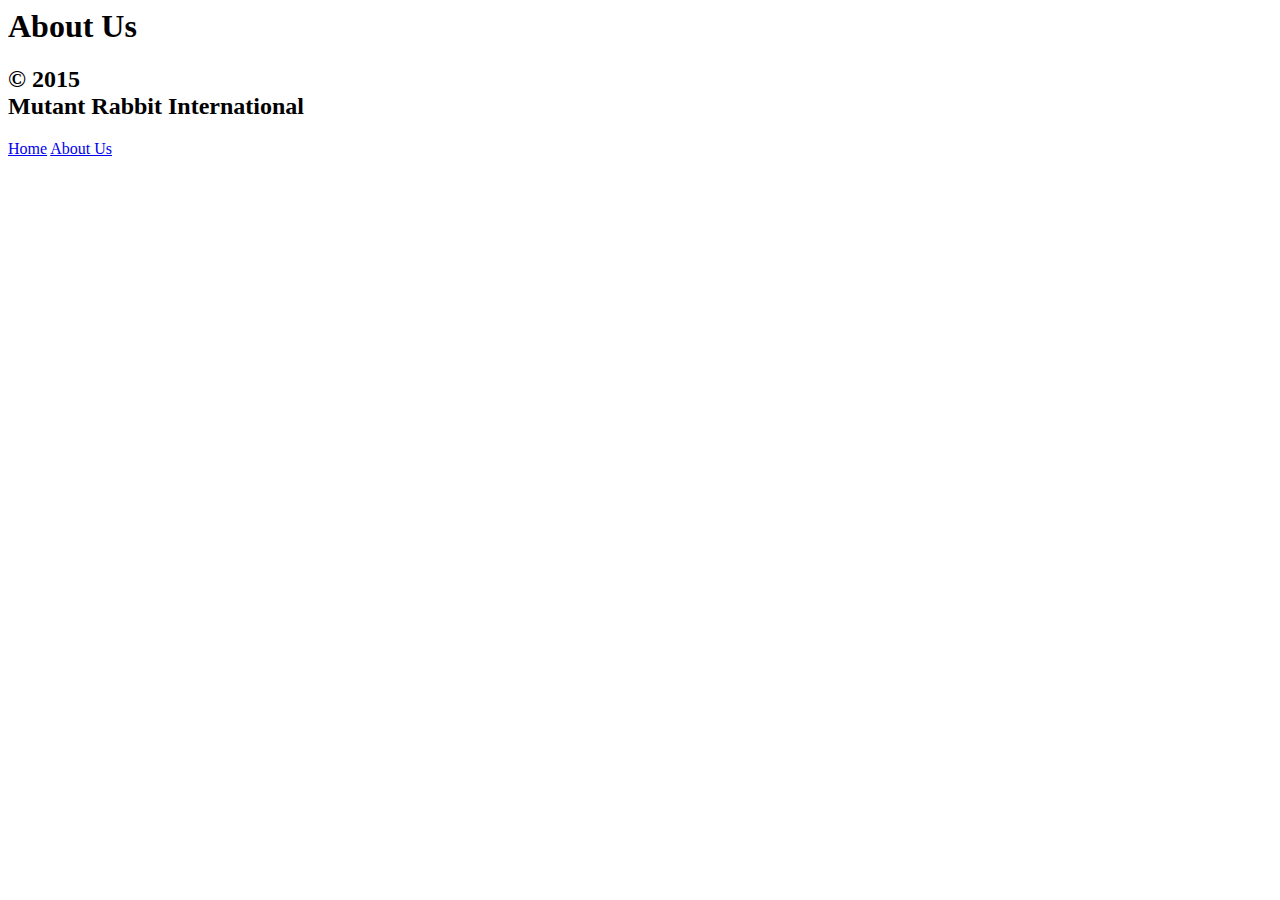
==== pages/about_us.html @ 6d63ced1 "updating current state of HTML and CSS. Framework almost complete for pages." ====
<DOCTYPE!>
  <html>
    <head>
      <title>About Us</title>
      <link rel="stylesheet" href="css/reset.css">
      <link rel="stylesheet" href="css/layout.css">
      <link rel="stylesheet" href="css/style.css">
    </head>
    <body>
      <header>
        <h1>About Us</h1>
      </header>
      <article>
        <section></section>
        <section></section>
      </article>
      <footer>
        <h2>&copy 2015<br>Mutant Rabbit International</h2>
        <a href="../index.html">Home</a>
        <a href="pages/about_us.html">About Us</a>
      </footer>
    </body>
  </html>
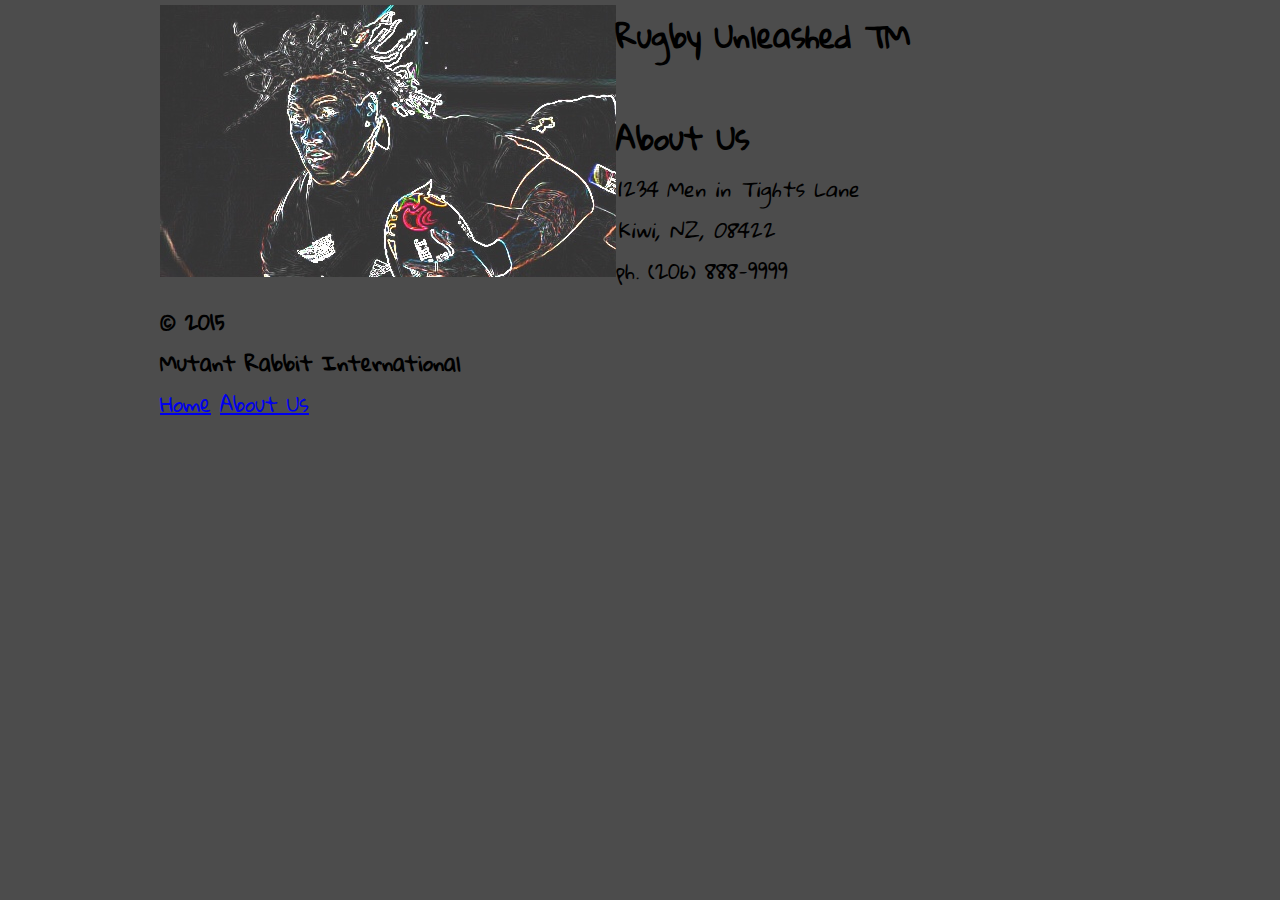
==== commit 6372e1a7: "adding style and formatting to pages." ====
--- a/pages/about_us.html
+++ b/pages/about_us.html
@@ -2,19 +2,27 @@
   <html>
     <head>
       <title>About Us</title>
-      <link rel="stylesheet" href="css/reset.css">
-      <link rel="stylesheet" href="css/layout.css">
-      <link rel="stylesheet" href="css/style.css">
+      <link rel="stylesheet" href="../css/reset.css">
+      <link rel="stylesheet" href="../css/layout.css">
+      <link href='http://fonts.googleapis.com/css?family=Gloria+Hallelujah' rel='stylesheet' type='text/css'>
+      <link rel="stylesheet" href="../css/style.css">
     </head>
     <body>
-      <header>
+      <header class="container_16 std_padding">
+        <img class="left_media" src="../images/Logo.jpg" alt="">
+        <h1 class>Rugby Unleashed &#8482</h1><br>
         <h1>About Us</h1>
+        <address>
+          <p>1234 Men in Tights Lane</p>
+          <p>Kiwi, NZ, 08422</p>
+        </address>
+        <p>ph. (206) 888-9999
       </header>
-      <article>
+      <!-- <article class="container_16 std_padding">
         <section></section>
         <section></section>
-      </article>
-      <footer>
+      </article> -->
+      <footer class="container_16 std_padding">
         <h2>&copy 2015<br>Mutant Rabbit International</h2>
         <a href="../index.html">Home</a>
         <a href="pages/about_us.html">About Us</a>
--- a/css/layout.css
+++ b/css/layout.css
@@ -0,0 +1,446 @@
+/*
+  960 Grid System ~ Core CSS.
+  Learn more ~ http://960.gs/
+
+  Licensed under GPL and MIT.
+*/
+
+/*
+  Forces backgrounds to span full width,
+  even if there is horizontal scrolling.
+  Increase this if your layout is wider.
+
+  Note: IE6 works fine without this fix.
+*/
+
+body {
+  min-width: 960px;
+}
+
+/* Container
+----------------------------------------------------------------------------------------------------*/
+
+.container_16 {
+  margin-left: auto;
+  margin-right: auto;
+  width: 960px;
+}
+
+/* Grid >> Global
+----------------------------------------------------------------------------------------------------*/
+
+.grid_1,
+.grid_2,
+.grid_3,
+.grid_4,
+.grid_5,
+.grid_6,
+.grid_7,
+.grid_8,
+.grid_9,
+.grid_10,
+.grid_11,
+.grid_12,
+.grid_13,
+.grid_14,
+.grid_15,
+.grid_16 {
+  display: inline;
+  float: left;
+  margin-left: 10px;
+  margin-right: 10px;
+}
+
+.push_1, .pull_1,
+.push_2, .pull_2,
+.push_3, .pull_3,
+.push_4, .pull_4,
+.push_5, .pull_5,
+.push_6, .pull_6,
+.push_7, .pull_7,
+.push_8, .pull_8,
+.push_9, .pull_9,
+.push_10, .pull_10,
+.push_11, .pull_11,
+.push_12, .pull_12,
+.push_13, .pull_13,
+.push_14, .pull_14,
+.push_15, .pull_15,
+.push_16, .pull_16 {
+  position: relative;
+}
+
+/* Grid >> Children (Alpha ~ First, Omega ~ Last)
+----------------------------------------------------------------------------------------------------*/
+
+.alpha {
+  margin-left: 0;
+}
+
+.omega {
+  margin-right: 0;
+}
+
+/* Grid >> 16 Columns
+----------------------------------------------------------------------------------------------------*/
+
+.container_16 .grid_1 {
+  width: 40px;
+}
+
+.container_16 .grid_2 {
+  width: 100px;
+}
+
+.container_16 .grid_3 {
+  width: 160px;
+}
+
+.container_16 .grid_4 {
+  width: 220px;
+}
+
+.container_16 .grid_5 {
+  width: 280px;
+}
+
+.container_16 .grid_6 {
+  width: 340px;
+}
+
+.container_16 .grid_7 {
+  width: 400px;
+}
+
+.container_16 .grid_8 {
+  width: 460px;
+}
+
+.container_16 .grid_9 {
+  width: 520px;
+}
+
+.container_16 .grid_10 {
+  width: 580px;
+}
+
+.container_16 .grid_11 {
+  width: 640px;
+}
+
+.container_16 .grid_12 {
+  width: 700px;
+}
+
+.container_16 .grid_13 {
+  width: 760px;
+}
+
+.container_16 .grid_14 {
+  width: 820px;
+}
+
+.container_16 .grid_15 {
+  width: 880px;
+}
+
+.container_16 .grid_16 {
+  width: 940px;
+}
+
+/* Prefix Extra Space >> 16 Columns
+----------------------------------------------------------------------------------------------------*/
+
+.container_16 .prefix_1 {
+  padding-left: 60px;
+}
+
+.container_16 .prefix_2 {
+  padding-left: 120px;
+}
+
+.container_16 .prefix_3 {
+  padding-left: 180px;
+}
+
+.container_16 .prefix_4 {
+  padding-left: 240px;
+}
+
+.container_16 .prefix_5 {
+  padding-left: 300px;
+}
+
+.container_16 .prefix_6 {
+  padding-left: 360px;
+}
+
+.container_16 .prefix_7 {
+  padding-left: 420px;
+}
+
+.container_16 .prefix_8 {
+  padding-left: 480px;
+}
+
+.container_16 .prefix_9 {
+  padding-left: 540px;
+}
+
+.container_16 .prefix_10 {
+  padding-left: 600px;
+}
+
+.container_16 .prefix_11 {
+  padding-left: 660px;
+}
+
+.container_16 .prefix_12 {
+  padding-left: 720px;
+}
+
+.container_16 .prefix_13 {
+  padding-left: 780px;
+}
+
+.container_16 .prefix_14 {
+  padding-left: 840px;
+}
+
+.container_16 .prefix_15 {
+  padding-left: 900px;
+}
+
+/* Suffix Extra Space >> 16 Columns
+----------------------------------------------------------------------------------------------------*/
+
+.container_16 .suffix_1 {
+  padding-right: 60px;
+}
+
+.container_16 .suffix_2 {
+  padding-right: 120px;
+}
+
+.container_16 .suffix_3 {
+  padding-right: 180px;
+}
+
+.container_16 .suffix_4 {
+  padding-right: 240px;
+}
+
+.container_16 .suffix_5 {
+  padding-right: 300px;
+}
+
+.container_16 .suffix_6 {
+  padding-right: 360px;
+}
+
+.container_16 .suffix_7 {
+  padding-right: 420px;
+}
+
+.container_16 .suffix_8 {
+  padding-right: 480px;
+}
+
+.container_16 .suffix_9 {
+  padding-right: 540px;
+}
+
+.container_16 .suffix_10 {
+  padding-right: 600px;
+}
+
+.container_16 .suffix_11 {
+  padding-right: 660px;
+}
+
+.container_16 .suffix_12 {
+  padding-right: 720px;
+}
+
+.container_16 .suffix_13 {
+  padding-right: 780px;
+}
+
+.container_16 .suffix_14 {
+  padding-right: 840px;
+}
+
+.container_16 .suffix_15 {
+  padding-right: 900px;
+}
+
+/* Push Space >> 16 Columns
+----------------------------------------------------------------------------------------------------*/
+
+.container_16 .push_1 {
+  left: 60px;
+}
+
+.container_16 .push_2 {
+  left: 120px;
+}
+
+.container_16 .push_3 {
+  left: 180px;
+}
+
+.container_16 .push_4 {
+  left: 240px;
+}
+
+.container_16 .push_5 {
+  left: 300px;
+}
+
+.container_16 .push_6 {
+  left: 360px;
+}
+
+.container_16 .push_7 {
+  left: 420px;
+}
+
+.container_16 .push_8 {
+  left: 480px;
+}
+
+.container_16 .push_9 {
+  left: 540px;
+}
+
+.container_16 .push_10 {
+  left: 600px;
+}
+
+.container_16 .push_11 {
+  left: 660px;
+}
+
+.container_16 .push_12 {
+  left: 720px;
+}
+
+.container_16 .push_13 {
+  left: 780px;
+}
+
+.container_16 .push_14 {
+  left: 840px;
+}
+
+.container_16 .push_15 {
+  left: 900px;
+}
+
+/* Pull Space >> 16 Columns
+----------------------------------------------------------------------------------------------------*/
+
+.container_16 .pull_1 {
+  left: -60px;
+}
+
+.container_16 .pull_2 {
+  left: -120px;
+}
+
+.container_16 .pull_3 {
+  left: -180px;
+}
+
+.container_16 .pull_4 {
+  left: -240px;
+}
+
+.container_16 .pull_5 {
+  left: -300px;
+}
+
+.container_16 .pull_6 {
+  left: -360px;
+}
+
+.container_16 .pull_7 {
+  left: -420px;
+}
+
+.container_16 .pull_8 {
+  left: -480px;
+}
+
+.container_16 .pull_9 {
+  left: -540px;
+}
+
+.container_16 .pull_10 {
+  left: -600px;
+}
+
+.container_16 .pull_11 {
+  left: -660px;
+}
+
+.container_16 .pull_12 {
+  left: -720px;
+}
+
+.container_16 .pull_13 {
+  left: -780px;
+}
+
+.container_16 .pull_14 {
+  left: -840px;
+}
+
+.container_16 .pull_15 {
+  left: -900px;
+}
+
+/* `Clear Floated Elements
+----------------------------------------------------------------------------------------------------*/
+
+/* http://sonspring.com/journal/clearing-floats */
+
+.clear {
+  clear: both;
+  display: block;
+  overflow: hidden;
+  visibility: hidden;
+  width: 0;
+  height: 0;
+}
+
+/* http://www.yuiblog.com/blog/2010/09/27/clearfix-reloaded-overflowhidden-demystified */
+
+.clearfix:before,
+.clearfix:after,
+.container_16:before,
+.container_16:after {
+  content: '.';
+  display: block;
+  overflow: hidden;
+  visibility: hidden;
+  font-size: 0;
+  line-height: 0;
+  width: 0;
+  height: 0;
+}
+
+.clearfix:after,
+.container_16:after {
+  clear: both;
+}
+
+/*
+  The following zoom:1 rule is specifically for IE6 + IE7.
+  Move to separate stylesheet if invalid CSS is a problem.
+*/
+
+.clearfix,
+.container_16 {
+  zoom: 1;
+}--- a/css/style.css
+++ b/css/style.css
@@ -0,0 +1,18 @@
+html {
+  background-color: #4c4c4c;
+  font-family: 'Gloria Hallelujah', cursive;
+  font-size: 20px;
+  /*text-decoration: none;*/
+}
+
+h1 {
+  font-size: 30px;
+}
+
+.left_media {
+  float: left;
+}
+
+.std_padding {
+  padding: 5px;
+}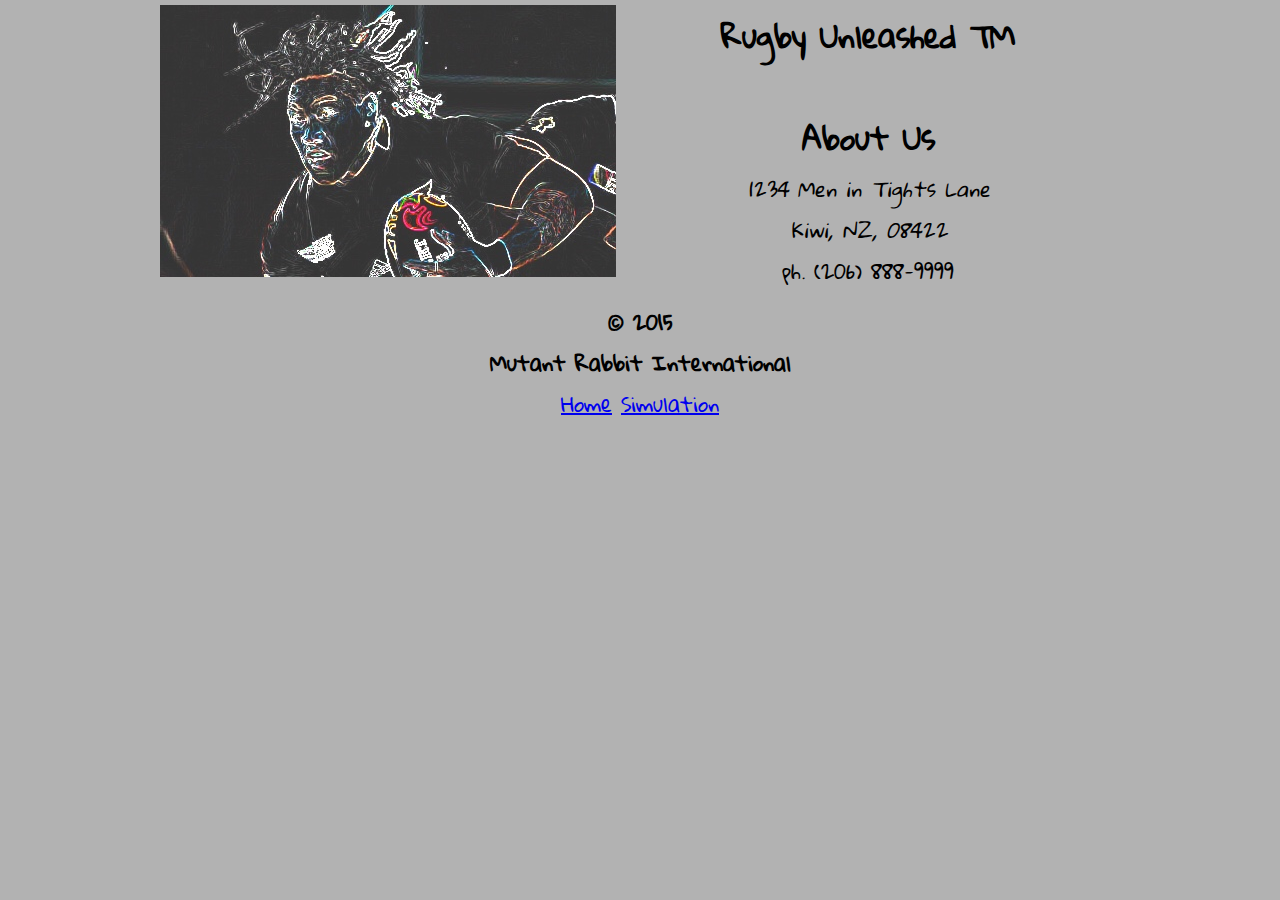
==== commit 79492400: "adding more stylesheet content." ====
--- a/pages/about_us.html
+++ b/pages/about_us.html
@@ -10,13 +10,13 @@
     <body>
       <header class="container_16 std_padding">
         <img class="left_media" src="../images/Logo.jpg" alt="">
-        <h1 class>Rugby Unleashed &#8482</h1><br>
-        <h1>About Us</h1>
-        <address>
+        <h1 class="title_text">Rugby Unleashed &#8482</h1><br>
+        <h1 class="title_text">About Us</h1>
+        <address class="about_us">
           <p>1234 Men in Tights Lane</p>
           <p>Kiwi, NZ, 08422</p>
         </address>
-        <p>ph. (206) 888-9999
+        <p class="about_us">ph. (206) 888-9999
       </header>
       <!-- <article class="container_16 std_padding">
         <section></section>
@@ -25,7 +25,7 @@
       <footer class="container_16 std_padding">
         <h2>&copy 2015<br>Mutant Rabbit International</h2>
         <a href="../index.html">Home</a>
-        <a href="pages/about_us.html">About Us</a>
+        <a href="simulation.html">Simulation</a>
       </footer>
     </body>
   </html>--- a/css/style.css
+++ b/css/style.css
@@ -1,12 +1,17 @@
 html {
-  background-color: #4c4c4c;
+  background-color: #b2b2b2;
   font-family: 'Gloria Hallelujah', cursive;
   font-size: 20px;
   /*text-decoration: none;*/
 }
 
-h1 {
+.title_text {
   font-size: 30px;
+  text-align: center;
+}
+
+.about_us {
+  text-align: center;
 }
 
 .left_media {
@@ -15,4 +20,8 @@
 
 .std_padding {
   padding: 5px;
+}
+
+footer {
+  text-align: center;
 }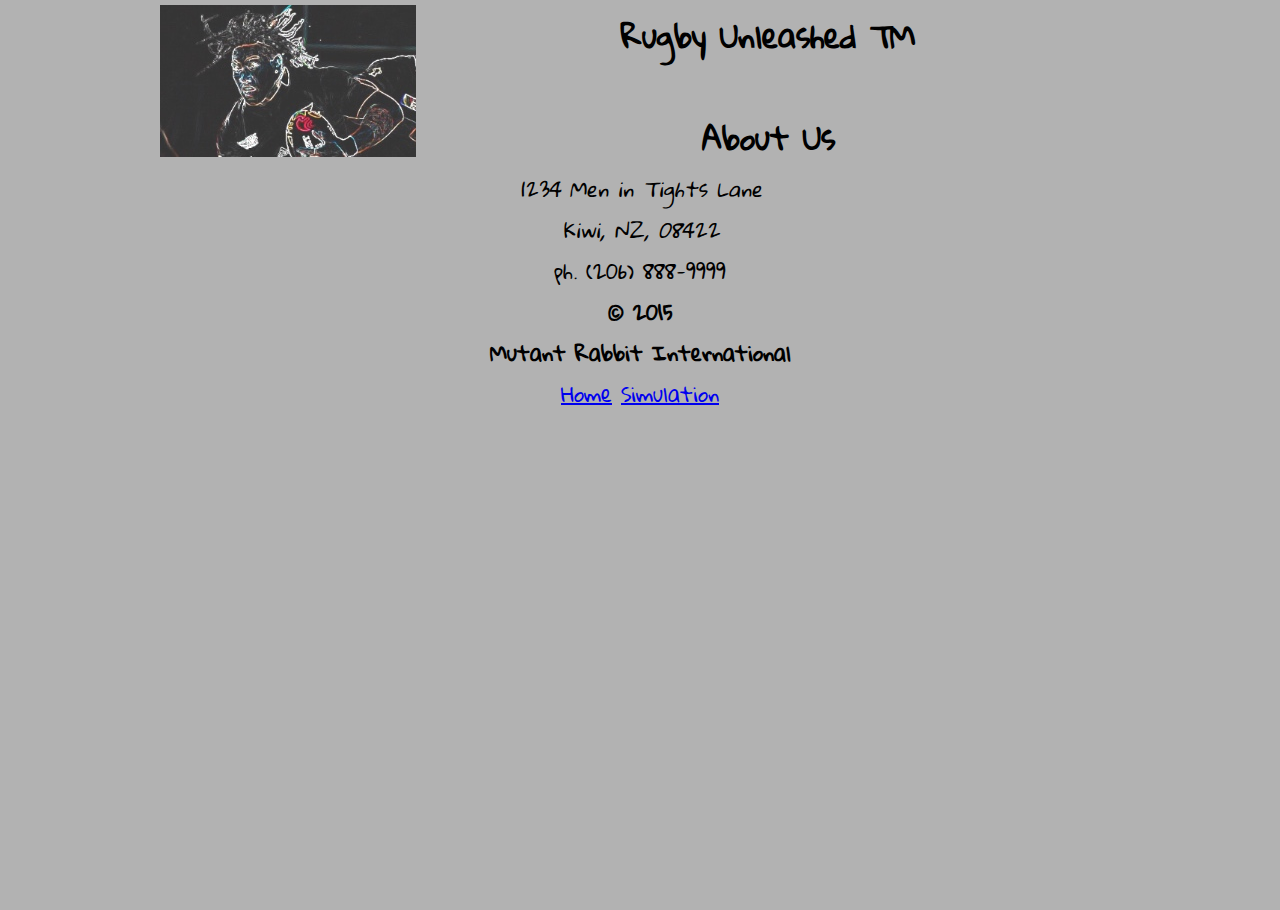
==== commit b6b15b71: "Working code, and functional style;" ====
--- a/pages/about_us.html
+++ b/pages/about_us.html
@@ -8,21 +8,17 @@
       <link rel="stylesheet" href="../css/style.css">
     </head>
     <body>
-      <header class="container_16 std_padding">
-        <img class="left_media" src="../images/Logo.jpg" alt="">
+      <header class="container_16">
+        <img class="left_media logo" src="../images/Logo.jpg" alt="">
         <h1 class="title_text">Rugby Unleashed &#8482</h1><br>
         <h1 class="title_text">About Us</h1>
-        <address class="about_us">
+        <address class="center">
           <p>1234 Men in Tights Lane</p>
           <p>Kiwi, NZ, 08422</p>
         </address>
-        <p class="about_us">ph. (206) 888-9999
+        <p class="center">ph. (206) 888-9999
       </header>
-      <!-- <article class="container_16 std_padding">
-        <section></section>
-        <section></section>
-      </article> -->
-      <footer class="container_16 std_padding">
+      <footer class="container_16 center">
         <h2>&copy 2015<br>Mutant Rabbit International</h2>
         <a href="../index.html">Home</a>
         <a href="simulation.html">Simulation</a>
--- a/css/style.css
+++ b/css/style.css
@@ -2,6 +2,7 @@
   background-color: #b2b2b2;
   font-family: 'Gloria Hallelujah', cursive;
   font-size: 20px;
+  padding: 5px;
   /*text-decoration: none;*/
 }
 
@@ -10,7 +11,12 @@
   text-align: center;
 }
 
-.about_us {
+.logo {
+  width: auto;
+  height: auto;
+}
+
+.center {
   text-align: center;
 }
 
@@ -18,10 +24,26 @@
   float: left;
 }
 
-.std_padding {
-  padding: 5px;
+.align {
+  padding-top: 40px;
+  text-align: right;
 }
 
-footer {
-  text-align: center;
-}+button {
+  vertical-align: middle;
+  text-align: left;
+}
+
+.perc15 {
+  width: 15%;
+  height: auto;
+}
+
+.perc25 {
+  width: 25%;
+  height: auto;
+}
+
+article > section {
+  display: block;
+}
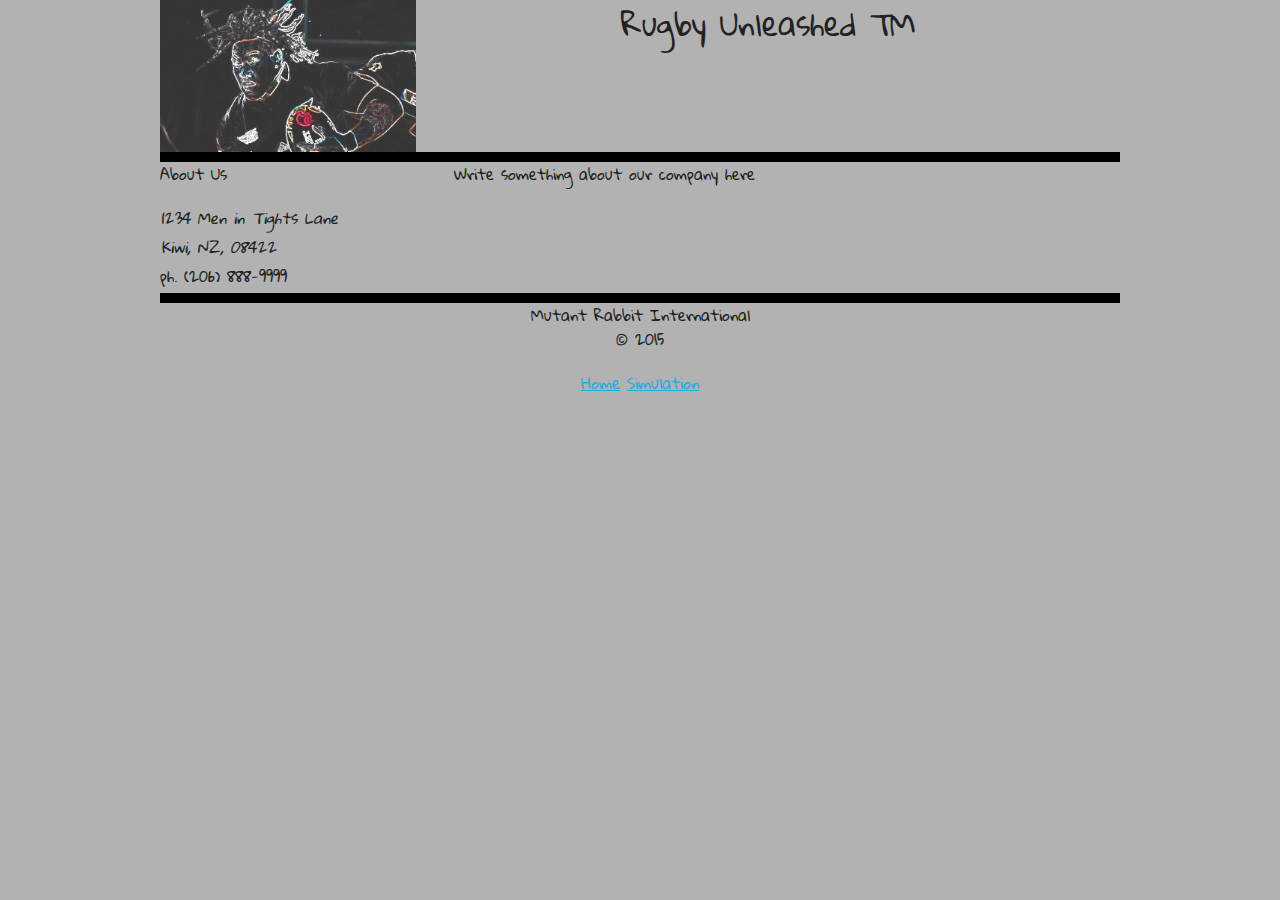
==== commit 7efa8039: "continuing to add more styling. Switched the grid framework to Skeleton, and corrected many of the i" ====
--- a/pages/about_us.html
+++ b/pages/about_us.html
@@ -8,18 +8,27 @@
       <link rel="stylesheet" href="../css/style.css">
     </head>
     <body>
-      <header class="container_16">
+      <header class="container">
         <img class="left_media logo" src="../images/Logo.jpg" alt="">
         <h1 class="title_text">Rugby Unleashed &#8482</h1><br>
-        <h1 class="title_text">About Us</h1>
-        <address class="center">
-          <p>1234 Men in Tights Lane</p>
-          <p>Kiwi, NZ, 08422</p>
-        </address>
-        <p class="center">ph. (206) 888-9999
       </header>
-      <footer class="container_16 center">
-        <h2>&copy 2015<br>Mutant Rabbit International</h2>
+      <div class="container separator"></div>
+      <article class="container">
+        <section class="one-third column">
+          <h1>About Us</h1>
+          <address>
+            <p>1234 Men in Tights Lane</p>
+            <p>Kiwi, NZ, 08422</p>
+          </address>
+          <p>ph. (206) 888-9999</p>
+        </section>
+        <section class="container">
+          <p>Write something about our company here</p>
+        </section>
+      </article>
+      <div class="container separator"></div>
+      <footer class="container center">
+        <h2>Mutant Rabbit International<br>&copy 2015</h2>
         <a href="../index.html">Home</a>
         <a href="simulation.html">Simulation</a>
       </footer>
--- a/css/layout.css
+++ b/css/layout.css
@@ -1,446 +1,407 @@
 /*
-  960 Grid System ~ Core CSS.
-  Learn more ~ http://960.gs/
-
-  Licensed under GPL and MIT.
+* Skeleton V2.0.4
+* Copyright 2014, Dave Gamache
+* www.getskeleton.com
+* Free to use under the MIT license.
+* http://www.opensource.org/licenses/mit-license.php
+* 12/29/2014
 */
 
+
+/* Table of contents
+––––––––––––––––––––––––––––––––––––––––––––––––––
+- Grid
+- Base Styles
+- Typography
+- Links
+- Buttons
+- Forms
+- Lists
+- Code
+- Tables
+- Spacing
+- Utilities
+- Clearing
+- Media Queries
+*/
+
+
+/* Grid
+–––––––––––––––––––––––––––––––––––––––––––––––––– */
+.container {
+  position: relative;
+  width: 100%;
+  max-width: 960px;
+  margin: 0 auto;
+  padding: 0 20px;
+  box-sizing: border-box; }
+.column,
+.columns {
+  width: 100%;
+  float: left;
+  box-sizing: border-box; }
+
+/* For devices larger than 400px */
+@media (min-width: 400px) {
+  .container {
+    width: 85%;
+    padding: 0; }
+}
+
+/* For devices larger than 550px */
+@media (min-width: 550px) {
+  .container {
+    width: 80%; }
+  .column,
+  .columns {
+    margin-left: 4%; }
+  .column:first-child,
+  .columns:first-child {
+    margin-left: 0; }
+
+  .one.column,
+  .one.columns                    { width: 4.66666666667%; }
+  .two.columns                    { width: 13.3333333333%; }
+  .three.columns                  { width: 22%;            }
+  .four.columns                   { width: 30.6666666667%; }
+  .five.columns                   { width: 39.3333333333%; }
+  .six.columns                    { width: 48%;            }
+  .seven.columns                  { width: 56.6666666667%; }
+  .eight.columns                  { width: 65.3333333333%; }
+  .nine.columns                   { width: 74.0%;          }
+  .ten.columns                    { width: 82.6666666667%; }
+  .eleven.columns                 { width: 91.3333333333%; }
+  .twelve.columns                 { width: 100%; margin-left: 0; }
+
+  .one-third.column               { width: 30.6666666667%; }
+  .two-thirds.column              { width: 65.3333333333%; }
+
+  .one-half.column                { width: 48%; }
+
+  /* Offsets */
+  .offset-by-one.column,
+  .offset-by-one.columns          { margin-left: 8.66666666667%; }
+  .offset-by-two.column,
+  .offset-by-two.columns          { margin-left: 17.3333333333%; }
+  .offset-by-three.column,
+  .offset-by-three.columns        { margin-left: 26%;            }
+  .offset-by-four.column,
+  .offset-by-four.columns         { margin-left: 34.6666666667%; }
+  .offset-by-five.column,
+  .offset-by-five.columns         { margin-left: 43.3333333333%; }
+  .offset-by-six.column,
+  .offset-by-six.columns          { margin-left: 52%;            }
+  .offset-by-seven.column,
+  .offset-by-seven.columns        { margin-left: 60.6666666667%; }
+  .offset-by-eight.column,
+  .offset-by-eight.columns        { margin-left: 69.3333333333%; }
+  .offset-by-nine.column,
+  .offset-by-nine.columns         { margin-left: 78.0%;          }
+  .offset-by-ten.column,
+  .offset-by-ten.columns          { margin-left: 86.6666666667%; }
+  .offset-by-eleven.column,
+  .offset-by-eleven.columns       { margin-left: 95.3333333333%; }
+
+  .offset-by-one-third.column,
+  .offset-by-one-third.columns    { margin-left: 34.6666666667%; }
+  .offset-by-two-thirds.column,
+  .offset-by-two-thirds.columns   { margin-left: 69.3333333333%; }
+
+  .offset-by-one-half.column,
+  .offset-by-one-half.columns     { margin-left: 52%; }
+
+}
+
+
+/* Base Styles
+–––––––––––––––––––––––––––––––––––––––––––––––––– */
+/* NOTE
+html is set to 62.5% so that all the REM measurements throughout Skeleton
+are based on 10px sizing. So basically 1.5rem = 15px :) */
+html {
+  font-size: 62.5%; }
+body {
+  font-size: 1.5em; /* currently ems cause chrome bug misinterpreting rems on body element */
+  line-height: 1.6;
+  font-weight: 400;
+  color: #222; }
+
+
+/* Typography
+–––––––––––––––––––––––––––––––––––––––––––––––––– */
+h1, h2, h3, h4, h5, h6 {
+  margin-top: 0;
+  margin-bottom: 2rem;
+  font-weight: 300; }
+/*h1 { font-size: 4.0rem; line-height: 1.2;  letter-spacing: -.1rem;}
+h2 { font-size: 3.6rem; line-height: 1.25; letter-spacing: -.1rem; }
+h3 { font-size: 3.0rem; line-height: 1.3;  letter-spacing: -.1rem; }
+h4 { font-size: 2.4rem; line-height: 1.35; letter-spacing: -.08rem; }
+h5 { font-size: 1.8rem; line-height: 1.5;  letter-spacing: -.05rem; }
+h6 { font-size: 1.5rem; line-height: 1.6;  letter-spacing: 0; }*/
+
+p {
+  margin-top: 0; }
+
+
+/* Links
+–––––––––––––––––––––––––––––––––––––––––––––––––– */
+a {
+  color: #1EAEDB; }
+a:hover {
+  color: #0FA0CE; }
+
+
+/* Buttons
+–––––––––––––––––––––––––––––––––––––––––––––––––– */
+.button,
+button,
+input[type="submit"],
+input[type="reset"],
+input[type="button"] {
+  display: inline-block;
+  height: 38px;
+  padding: 0 30px;
+  color: #555;
+  text-align: center;
+  font-size: 11px;
+  font-weight: 600;
+  line-height: 38px;
+  letter-spacing: .1rem;
+  text-transform: uppercase;
+  text-decoration: none;
+  white-space: nowrap;
+  /*background-color: transparent;*/
+  border-radius: 4px;
+  border: 2px solid black;
+  cursor: pointer;
+  box-sizing: border-box; }
+.button:hover,
+button:hover,
+input[type="submit"]:hover,
+input[type="reset"]:hover,
+input[type="button"]:hover,
+.button:focus,
+button:focus,
+input[type="submit"]:focus,
+input[type="reset"]:focus,
+input[type="button"]:focus {
+  color: #333;
+  border-color: #888;
+  outline: 0; }
+.button.button-primary,
+button.button-primary,
+input[type="submit"].button-primary,
+input[type="reset"].button-primary,
+input[type="button"].button-primary {
+  color: #FFF;
+  background-color: #33C3F0;
+  border-color: #33C3F0; }
+.button.button-primary:hover,
+button.button-primary:hover,
+input[type="submit"].button-primary:hover,
+input[type="reset"].button-primary:hover,
+input[type="button"].button-primary:hover,
+.button.button-primary:focus,
+button.button-primary:focus,
+input[type="submit"].button-primary:focus,
+input[type="reset"].button-primary:focus,
+input[type="button"].button-primary:focus {
+  color: #FFF;
+  background-color: #1EAEDB;
+  border-color: #1EAEDB; }
+
+
+/* Forms
+–––––––––––––––––––––––––––––––––––––––––––––––––– */
+input[type="email"],
+input[type="number"],
+input[type="search"],
+input[type="text"],
+input[type="tel"],
+input[type="url"],
+input[type="password"],
+textarea,
+select {
+  height: 38px;
+  padding: 6px 10px; /* The 6px vertically centers text on FF, ignored by Webkit */
+  background-color: #fff;
+  border: 1px solid #D1D1D1;
+  border-radius: 4px;
+  box-shadow: none;
+  box-sizing: border-box; }
+/* Removes awkward default styles on some inputs for iOS */
+input[type="email"],
+input[type="number"],
+input[type="search"],
+input[type="text"],
+input[type="tel"],
+input[type="url"],
+input[type="password"],
+textarea {
+  -webkit-appearance: none;
+     -moz-appearance: none;
+          appearance: none; }
+textarea {
+  min-height: 65px;
+  padding-top: 6px;
+  padding-bottom: 6px; }
+input[type="email"]:focus,
+input[type="number"]:focus,
+input[type="search"]:focus,
+input[type="text"]:focus,
+input[type="tel"]:focus,
+input[type="url"]:focus,
+input[type="password"]:focus,
+textarea:focus,
+select:focus {
+  border: 1px solid #33C3F0;
+  outline: 0; }
+label,
+legend {
+  display: block;
+  margin-bottom: .5rem;
+  font-weight: 600; }
+fieldset {
+  padding: 0;
+  border-width: 0; }
+input[type="checkbox"],
+input[type="radio"] {
+  display: inline; }
+label > .label-body {
+  display: inline-block;
+  margin-left: .5rem;
+  font-weight: normal; }
+
+
+/* Lists
+–––––––––––––––––––––––––––––––––––––––––––––––––– */
+ul {
+  list-style: circle inside; }
+ol {
+  list-style: decimal inside; }
+ol, ul {
+  padding-left: 0;
+  margin-top: 0; }
+ul ul,
+ul ol,
+ol ol,
+ol ul {
+  margin: 1.5rem 0 1.5rem 3rem;
+  font-size: 90%; }
+li {
+  margin-bottom: 1rem; }
+
+
+/* Code
+–––––––––––––––––––––––––––––––––––––––––––––––––– */
+code {
+  padding: .2rem .5rem;
+  margin: 0 .2rem;
+  font-size: 90%;
+  white-space: nowrap;
+  background: #F1F1F1;
+  border: 1px solid #E1E1E1;
+  border-radius: 4px; }
+pre > code {
+  display: block;
+  padding: 1rem 1.5rem;
+  white-space: pre; }
+
+
+/* Tables
+–––––––––––––––––––––––––––––––––––––––––––––––––– */
+th,
+td {
+  padding: 12px 15px;
+  text-align: left;
+  border-bottom: 1px solid #E1E1E1; }
+th:first-child,
+td:first-child {
+  padding-left: 0; }
+th:last-child,
+td:last-child {
+  padding-right: 0; }
+
+
+/* Spacing
+–––––––––––––––––––––––––––––––––––––––––––––––––– */
+button,
+.button {
+  margin-bottom: 1rem; }
+input,
+textarea,
+select,
+fieldset {
+  margin-bottom: 1.5rem; }
+pre,
+blockquote,
+dl,
+figure,
+table,
+p,
+ul,
+ol,
+form {
+  margin-bottom: .5rem; }
+
+
+/* Utilities
+–––––––––––––––––––––––––––––––––––––––––––––––––– */
+.u-full-width {
+  width: 100%;
+  box-sizing: border-box; }
+.u-max-full-width {
+  max-width: 100%;
+  box-sizing: border-box; }
+.u-pull-right {
+  float: right; }
+.u-pull-left {
+  float: left; }
+
+
+/* Misc
+–––––––––––––––––––––––––––––––––––––––––––––––––– */
+hr {
+  margin-top: 3rem;
+  margin-bottom: 3.5rem;
+  border-width: 0;
+  border-top: 1px solid #E1E1E1; }
+
+
+/* Clearing
+–––––––––––––––––––––––––––––––––––––––––––––––––– */
+
+/* Self Clearing Goodness */
+.container:after,
+.row:after,
+.u-cf {
+  content: "";
+  display: table;
+  clear: both; }
+
+
+/* Media Queries
+–––––––––––––––––––––––––––––––––––––––––––––––––– */
 /*
-  Forces backgrounds to span full width,
-  even if there is horizontal scrolling.
-  Increase this if your layout is wider.
-
-  Note: IE6 works fine without this fix.
+Note: The best way to structure the use of media queries is to create the queries
+near the relevant code. For example, if you wanted to change the styles for buttons
+on small devices, paste the mobile query code up in the buttons section and style it
+there.
 */
 
-body {
-  min-width: 960px;
-}
-
-/* Container
-----------------------------------------------------------------------------------------------------*/
-
-.container_16 {
-  margin-left: auto;
-  margin-right: auto;
-  width: 960px;
-}
-
-/* Grid >> Global
-----------------------------------------------------------------------------------------------------*/
-
-.grid_1,
-.grid_2,
-.grid_3,
-.grid_4,
-.grid_5,
-.grid_6,
-.grid_7,
-.grid_8,
-.grid_9,
-.grid_10,
-.grid_11,
-.grid_12,
-.grid_13,
-.grid_14,
-.grid_15,
-.grid_16 {
-  display: inline;
-  float: left;
-  margin-left: 10px;
-  margin-right: 10px;
-}
-
-.push_1, .pull_1,
-.push_2, .pull_2,
-.push_3, .pull_3,
-.push_4, .pull_4,
-.push_5, .pull_5,
-.push_6, .pull_6,
-.push_7, .pull_7,
-.push_8, .pull_8,
-.push_9, .pull_9,
-.push_10, .pull_10,
-.push_11, .pull_11,
-.push_12, .pull_12,
-.push_13, .pull_13,
-.push_14, .pull_14,
-.push_15, .pull_15,
-.push_16, .pull_16 {
-  position: relative;
-}
-
-/* Grid >> Children (Alpha ~ First, Omega ~ Last)
-----------------------------------------------------------------------------------------------------*/
-
-.alpha {
-  margin-left: 0;
-}
-
-.omega {
-  margin-right: 0;
-}
-
-/* Grid >> 16 Columns
-----------------------------------------------------------------------------------------------------*/
-
-.container_16 .grid_1 {
-  width: 40px;
-}
-
-.container_16 .grid_2 {
-  width: 100px;
-}
-
-.container_16 .grid_3 {
-  width: 160px;
-}
-
-.container_16 .grid_4 {
-  width: 220px;
-}
-
-.container_16 .grid_5 {
-  width: 280px;
-}
-
-.container_16 .grid_6 {
-  width: 340px;
-}
-
-.container_16 .grid_7 {
-  width: 400px;
-}
-
-.container_16 .grid_8 {
-  width: 460px;
-}
-
-.container_16 .grid_9 {
-  width: 520px;
-}
-
-.container_16 .grid_10 {
-  width: 580px;
-}
-
-.container_16 .grid_11 {
-  width: 640px;
-}
-
-.container_16 .grid_12 {
-  width: 700px;
-}
-
-.container_16 .grid_13 {
-  width: 760px;
-}
-
-.container_16 .grid_14 {
-  width: 820px;
-}
-
-.container_16 .grid_15 {
-  width: 880px;
-}
-
-.container_16 .grid_16 {
-  width: 940px;
-}
-
-/* Prefix Extra Space >> 16 Columns
-----------------------------------------------------------------------------------------------------*/
-
-.container_16 .prefix_1 {
-  padding-left: 60px;
-}
-
-.container_16 .prefix_2 {
-  padding-left: 120px;
-}
-
-.container_16 .prefix_3 {
-  padding-left: 180px;
-}
-
-.container_16 .prefix_4 {
-  padding-left: 240px;
-}
-
-.container_16 .prefix_5 {
-  padding-left: 300px;
-}
-
-.container_16 .prefix_6 {
-  padding-left: 360px;
-}
-
-.container_16 .prefix_7 {
-  padding-left: 420px;
-}
-
-.container_16 .prefix_8 {
-  padding-left: 480px;
-}
-
-.container_16 .prefix_9 {
-  padding-left: 540px;
-}
-
-.container_16 .prefix_10 {
-  padding-left: 600px;
-}
-
-.container_16 .prefix_11 {
-  padding-left: 660px;
-}
-
-.container_16 .prefix_12 {
-  padding-left: 720px;
-}
-
-.container_16 .prefix_13 {
-  padding-left: 780px;
-}
-
-.container_16 .prefix_14 {
-  padding-left: 840px;
-}
-
-.container_16 .prefix_15 {
-  padding-left: 900px;
-}
-
-/* Suffix Extra Space >> 16 Columns
-----------------------------------------------------------------------------------------------------*/
-
-.container_16 .suffix_1 {
-  padding-right: 60px;
-}
-
-.container_16 .suffix_2 {
-  padding-right: 120px;
-}
-
-.container_16 .suffix_3 {
-  padding-right: 180px;
-}
-
-.container_16 .suffix_4 {
-  padding-right: 240px;
-}
-
-.container_16 .suffix_5 {
-  padding-right: 300px;
-}
-
-.container_16 .suffix_6 {
-  padding-right: 360px;
-}
-
-.container_16 .suffix_7 {
-  padding-right: 420px;
-}
-
-.container_16 .suffix_8 {
-  padding-right: 480px;
-}
-
-.container_16 .suffix_9 {
-  padding-right: 540px;
-}
-
-.container_16 .suffix_10 {
-  padding-right: 600px;
-}
-
-.container_16 .suffix_11 {
-  padding-right: 660px;
-}
-
-.container_16 .suffix_12 {
-  padding-right: 720px;
-}
-
-.container_16 .suffix_13 {
-  padding-right: 780px;
-}
-
-.container_16 .suffix_14 {
-  padding-right: 840px;
-}
-
-.container_16 .suffix_15 {
-  padding-right: 900px;
-}
-
-/* Push Space >> 16 Columns
-----------------------------------------------------------------------------------------------------*/
-
-.container_16 .push_1 {
-  left: 60px;
-}
-
-.container_16 .push_2 {
-  left: 120px;
-}
-
-.container_16 .push_3 {
-  left: 180px;
-}
-
-.container_16 .push_4 {
-  left: 240px;
-}
-
-.container_16 .push_5 {
-  left: 300px;
-}
-
-.container_16 .push_6 {
-  left: 360px;
-}
-
-.container_16 .push_7 {
-  left: 420px;
-}
-
-.container_16 .push_8 {
-  left: 480px;
-}
-
-.container_16 .push_9 {
-  left: 540px;
-}
-
-.container_16 .push_10 {
-  left: 600px;
-}
-
-.container_16 .push_11 {
-  left: 660px;
-}
-
-.container_16 .push_12 {
-  left: 720px;
-}
-
-.container_16 .push_13 {
-  left: 780px;
-}
-
-.container_16 .push_14 {
-  left: 840px;
-}
-
-.container_16 .push_15 {
-  left: 900px;
-}
-
-/* Pull Space >> 16 Columns
-----------------------------------------------------------------------------------------------------*/
-
-.container_16 .pull_1 {
-  left: -60px;
-}
-
-.container_16 .pull_2 {
-  left: -120px;
-}
-
-.container_16 .pull_3 {
-  left: -180px;
-}
-
-.container_16 .pull_4 {
-  left: -240px;
-}
-
-.container_16 .pull_5 {
-  left: -300px;
-}
-
-.container_16 .pull_6 {
-  left: -360px;
-}
-
-.container_16 .pull_7 {
-  left: -420px;
-}
-
-.container_16 .pull_8 {
-  left: -480px;
-}
-
-.container_16 .pull_9 {
-  left: -540px;
-}
-
-.container_16 .pull_10 {
-  left: -600px;
-}
-
-.container_16 .pull_11 {
-  left: -660px;
-}
-
-.container_16 .pull_12 {
-  left: -720px;
-}
-
-.container_16 .pull_13 {
-  left: -780px;
-}
-
-.container_16 .pull_14 {
-  left: -840px;
-}
-
-.container_16 .pull_15 {
-  left: -900px;
-}
-
-/* `Clear Floated Elements
-----------------------------------------------------------------------------------------------------*/
-
-/* http://sonspring.com/journal/clearing-floats */
-
-.clear {
-  clear: both;
-  display: block;
-  overflow: hidden;
-  visibility: hidden;
-  width: 0;
-  height: 0;
-}
-
-/* http://www.yuiblog.com/blog/2010/09/27/clearfix-reloaded-overflowhidden-demystified */
-
-.clearfix:before,
-.clearfix:after,
-.container_16:before,
-.container_16:after {
-  content: '.';
-  display: block;
-  overflow: hidden;
-  visibility: hidden;
-  font-size: 0;
-  line-height: 0;
-  width: 0;
-  height: 0;
-}
-
-.clearfix:after,
-.container_16:after {
-  clear: both;
-}
-
-/*
-  The following zoom:1 rule is specifically for IE6 + IE7.
-  Move to separate stylesheet if invalid CSS is a problem.
-*/
-
-.clearfix,
-.container_16 {
-  zoom: 1;
-}+
+/* Larger than mobile */
+@media (min-width: 400px) {}
+
+/* Larger than phablet (also point when grid becomes active) */
+@media (min-width: 550px) {}
+
+/* Larger than tablet */
+@media (min-width: 750px) {}
+
+/* Larger than desktop */
+@media (min-width: 1000px) {}
+
+/* Larger than Desktop HD */
+@media (min-width: 1200px) {}
--- a/css/style.css
+++ b/css/style.css
@@ -1,9 +1,11 @@
 html {
   background-color: #b2b2b2;
   font-family: 'Gloria Hallelujah', cursive;
-  font-size: 20px;
-  padding: 5px;
-  /*text-decoration: none;*/
+}
+
+.separator {
+  background-color: black;
+  height: 10px;
 }
 
 .title_text {
@@ -24,26 +26,12 @@
   float: left;
 }
 
+.right_media {
+  float: right;
+}
+
 .align {
   padding-top: 40px;
   text-align: right;
 }
 
-button {
-  vertical-align: middle;
-  text-align: left;
-}
-
-.perc15 {
-  width: 15%;
-  height: auto;
-}
-
-.perc25 {
-  width: 25%;
-  height: auto;
-}
-
-article > section {
-  display: block;
-}
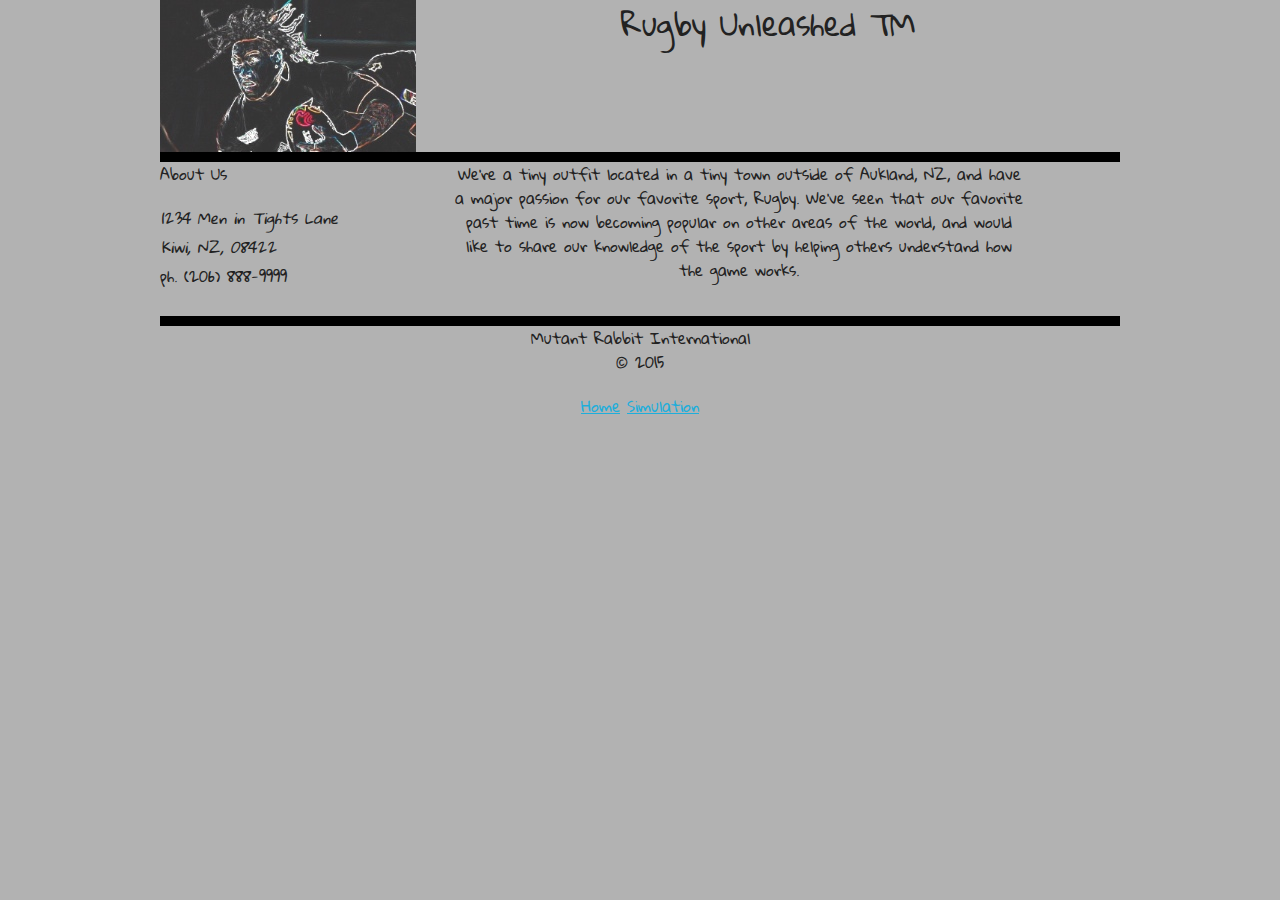
==== commit 9982614f: "adding About Us information to page content." ====
--- a/pages/about_us.html
+++ b/pages/about_us.html
@@ -22,8 +22,9 @@
           </address>
           <p>ph. (206) 888-9999</p>
         </section>
-        <section class="container">
-          <p>Write something about our company here</p>
+        <section class="container center">
+          <p>We're a tiny outfit located in a tiny town outside of Aukland, NZ, and have a major passion for our favorite sport, Rugby. We've seen that our favorite past time is now becoming popular on other areas of the world, and would like to share our knowledge of the sport by helping others understand how the game works.</p><br>
+          <p></p>
         </section>
       </article>
       <div class="container separator"></div>
--- a/css/style.css
+++ b/css/style.css
@@ -1,6 +1,10 @@
 html {
   background-color: #b2b2b2;
   font-family: 'Gloria Hallelujah', cursive;
+}
+
+strong{
+  text-decoration: underline;
 }
 
 .separator {
@@ -20,6 +24,7 @@
 
 .center {
   text-align: center;
+  vertical-align: middle;
 }
 
 .left_media {
@@ -35,3 +40,4 @@
   text-align: right;
 }
 
+
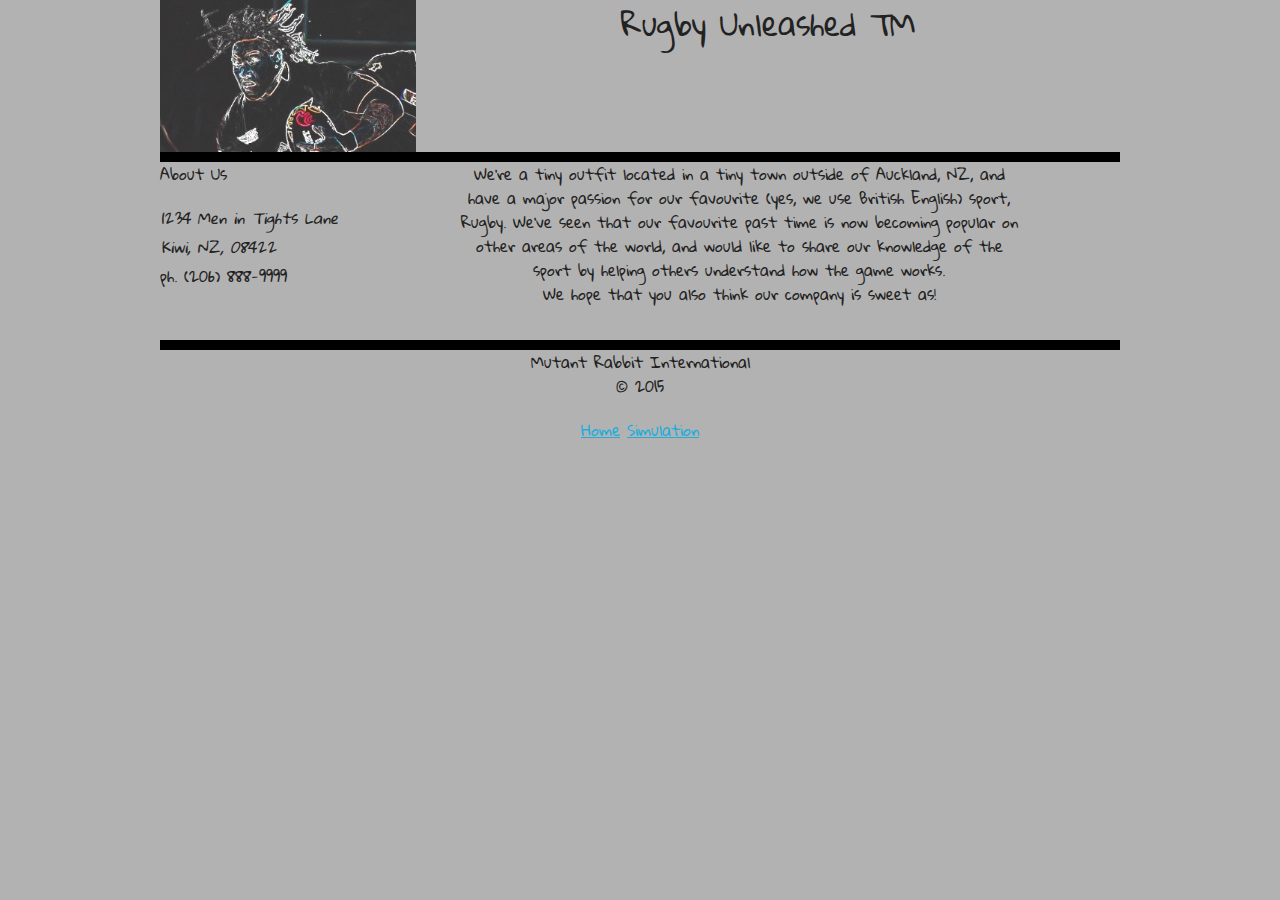
==== commit cf131d25: "add kiwi splash to page" ====
--- a/pages/about_us.html
+++ b/pages/about_us.html
@@ -23,7 +23,8 @@
           <p>ph. (206) 888-9999</p>
         </section>
         <section class="container center">
-          <p>We're a tiny outfit located in a tiny town outside of Aukland, NZ, and have a major passion for our favorite sport, Rugby. We've seen that our favorite past time is now becoming popular on other areas of the world, and would like to share our knowledge of the sport by helping others understand how the game works.</p><br>
+          <p>We're a tiny outfit located in a tiny town outside of Auckland, NZ, and have a major passion for our favourite (yes, we use British English) sport, Rugby. We've seen that our favourite past time is now becoming popular on other areas of the world, and would like to share our knowledge of the sport by helping others understand how the game works.<br/>
+            We hope that you also think our company is sweet as!</p><br>
           <p></p>
         </section>
       </article>
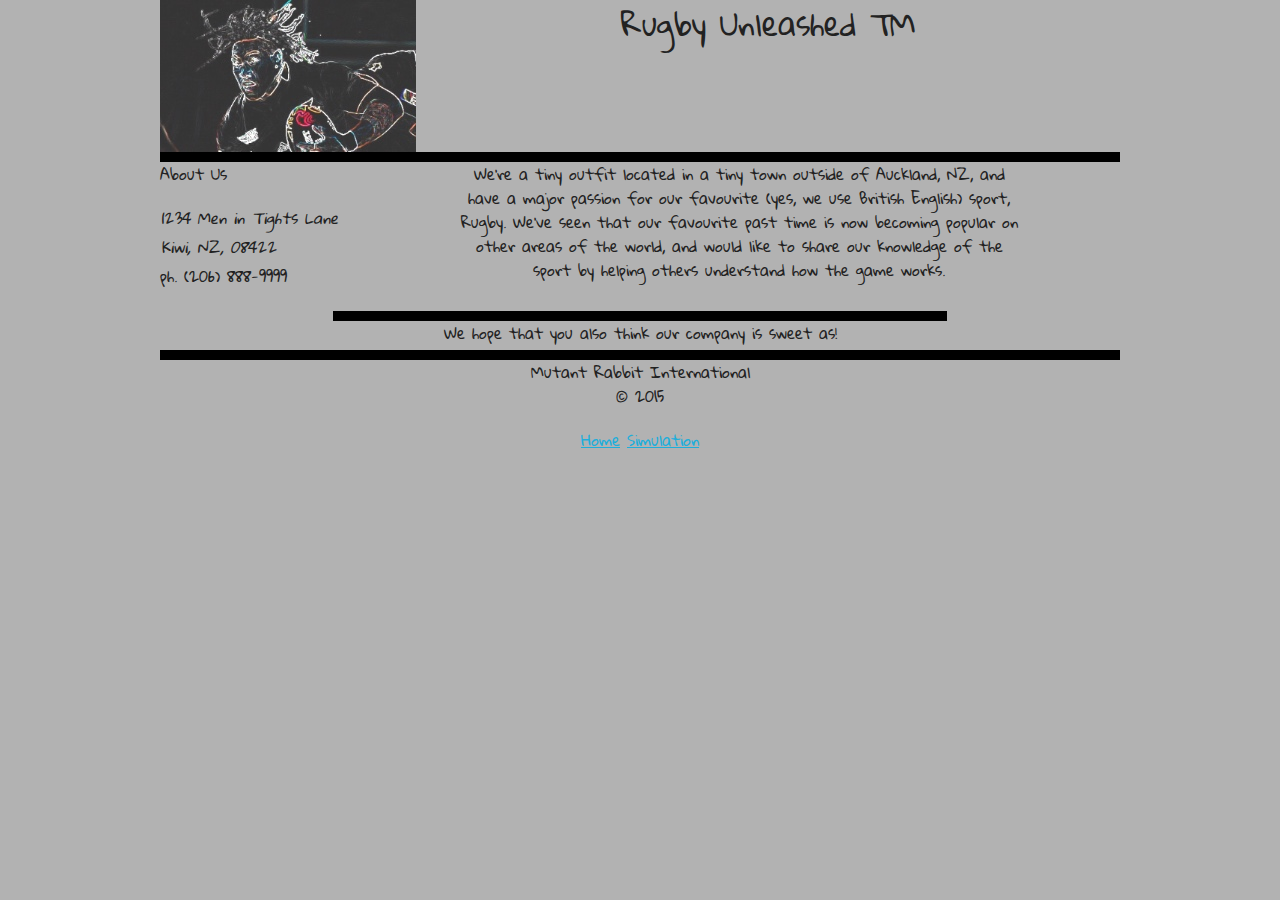
==== commit 6e809009: "minor content correction." ====
--- a/pages/about_us.html
+++ b/pages/about_us.html
@@ -22,10 +22,10 @@
           </address>
           <p>ph. (206) 888-9999</p>
         </section>
-        <section class="container center">
-          <p>We're a tiny outfit located in a tiny town outside of Auckland, NZ, and have a major passion for our favourite (yes, we use British English) sport, Rugby. We've seen that our favourite past time is now becoming popular on other areas of the world, and would like to share our knowledge of the sport by helping others understand how the game works.<br/>
-            We hope that you also think our company is sweet as!</p><br>
-          <p></p>
+        <section class="container">
+          <p class="center">We're a tiny outfit located in a tiny town outside of Auckland, NZ, and have a major passion for our favourite (yes, we use British English) sport, Rugby. We've seen that our favourite past time is now becoming popular on other areas of the world, and would like to share our knowledge of the sport by helping others understand how the game works.</p><br>
+          <div class="container separator"></div>
+          <p class="center">We hope that you also think our company is sweet as!</p>
         </section>
       </article>
       <div class="container separator"></div>
